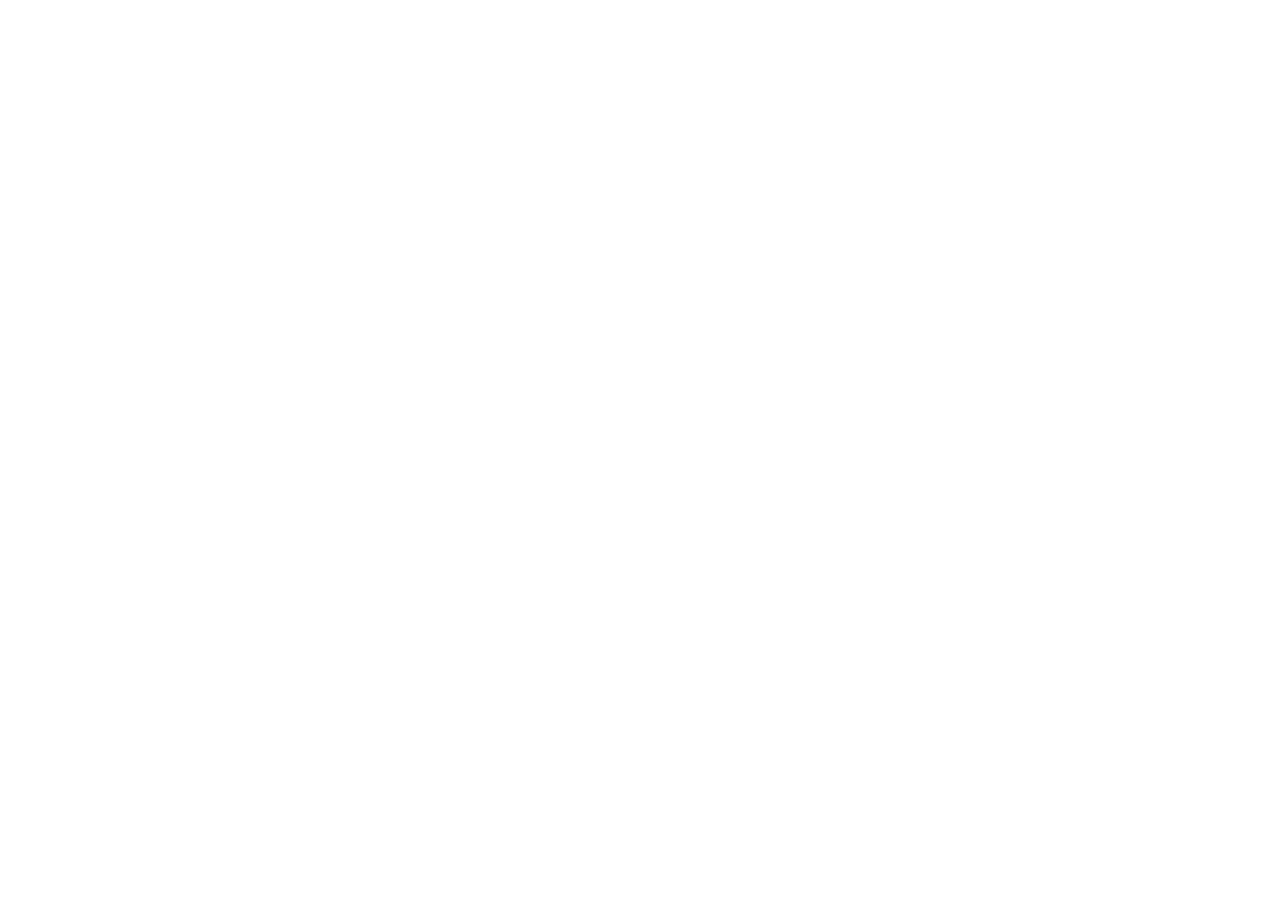
==== index.html @ cbf41607 "committed" ====
<!DOCTYPE html>
<html lang="en">
<head>
    <meta charset="UTF-8">
    <meta http-equiv="X-UA-Compatible" content="IE=edge">
    <meta name="viewport" content="width=device-width, initial-scale=1.0">
    <title>flex grid tutorial</title>
</head>
<body>
    <div>
        
    </div>
</body>
</html>
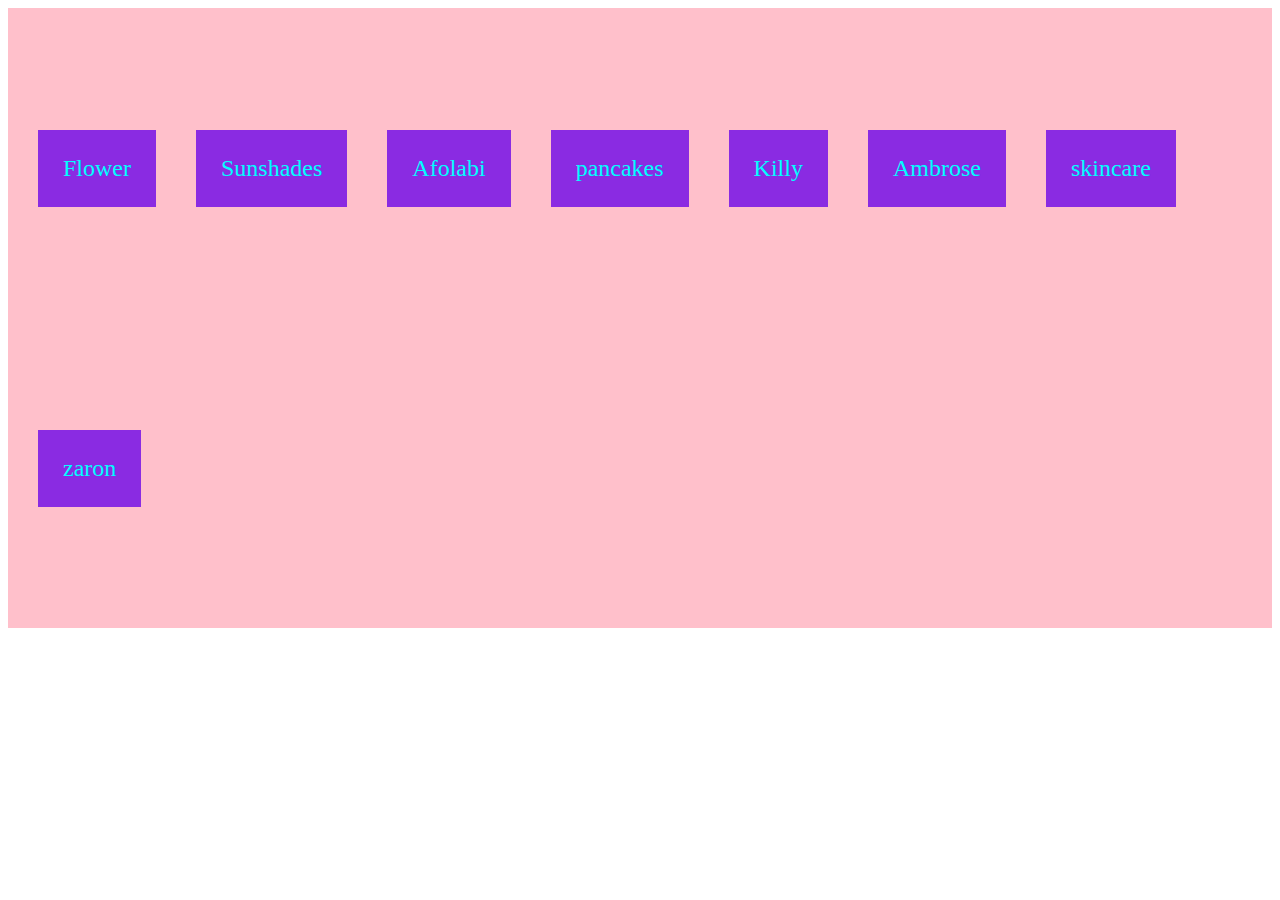
==== commit 5d833498: "main and div" ====
--- a/index.html
+++ b/index.html
@@ -5,10 +5,18 @@
     <meta http-equiv="X-UA-Compatible" content="IE=edge">
     <meta name="viewport" content="width=device-width, initial-scale=1.0">
     <title>flex grid tutorial</title>
+    <link rel="stylesheet" href="style.css">
 </head>
 <body>
-    <div>
-        
-    </div>
+    <main class="container">
+      <div class="item1">Flower</div>
+      <div class="item2">Sunshades</div>
+      <div class="item3">Afolabi</div>
+      <div class="item4">pancakes</div>
+      <div class="item5">Killy</div>
+      <div class="item6">Ambrose</div>
+      <div class="item7">skincare</div>
+      <div class="item8">zaron</div> 
+    </main>
 </body>
 </html>--- a/style.css
+++ b/style.css
@@ -0,0 +1,22 @@
+.container {
+  display: flex;
+  background-color: pink;
+  padding: 10px;
+  font-size: 24px;
+  color: aqua;
+  flex-direction: row;
+  flex-wrap: wrap;
+  justify-content: flex-start;
+  align-items: center;
+  height: 600px;
+}
+
+.container div {
+  padding: 25px;
+  background-color: blueviolet;
+  margin: 20px;
+}
+
+.item1 {
+  style: flex-grow;
+}
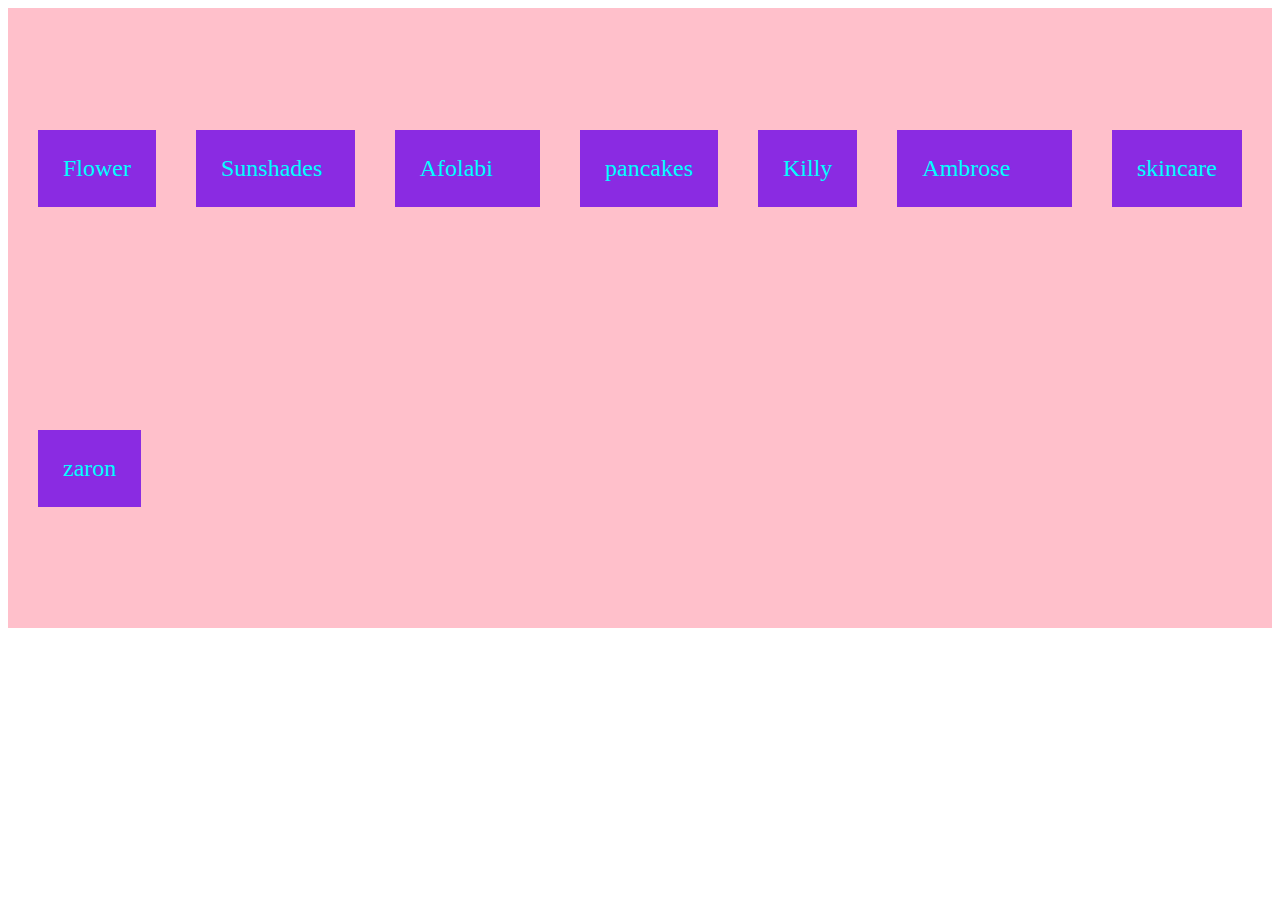
==== commit f0fe5619: "flex-grow" ====
--- a/index.html
+++ b/index.html
@@ -9,8 +9,8 @@
 </head>
 <body>
     <main class="container">
-      <div class="item1">Flower</div>
-      <div class="item2">Sunshades</div>
+      <div  style = "flex-grow: 0" class="item1">Flower</div>
+      <div  class="item2">Sunshades</div>
       <div class="item3">Afolabi</div>
       <div class="item4">pancakes</div>
       <div class="item5">Killy</div>
--- a/style.css
+++ b/style.css
@@ -18,5 +18,14 @@
 }
 
 .item1 {
-  style: flex-grow;
+   flex-grow : 0;
 }
+.item2{
+  flex-grow: 1;
+}
+.item3{
+  flex-grow: 3;
+}
+.item6{
+  flex-grow: 5;
+}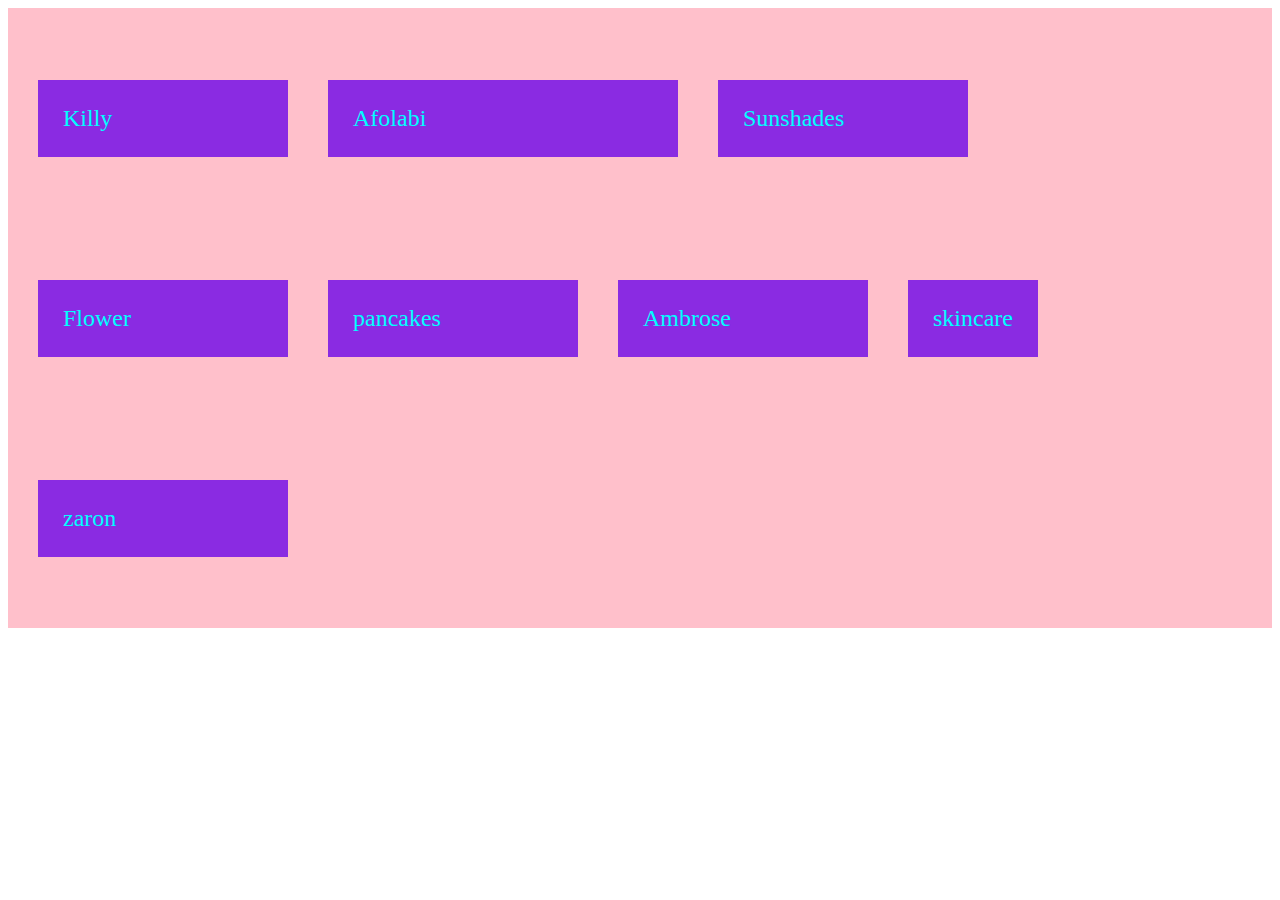
==== commit d05d1e20: "my commit" ====
--- a/index.html
+++ b/index.html
@@ -18,5 +18,6 @@
       <div class="item7">skincare</div>
       <div class="item8">zaron</div> 
     </main>
+
 </body>
 </html>--- a/style.css
+++ b/style.css
@@ -18,14 +18,38 @@
 }
 
 .item1 {
-   flex-grow : 0;
+   order: 4;
+   width: 200px;
+   
 }
 .item2{
-  flex-grow: 1;
+  order: 3;
+  width: 200px;
 }
 .item3{
-  flex-grow: 3;
+  order: 2;
+  width: 300px;
 }
+.item4{
+  order: 4;
+  width: 200px;
+}
+.item5{
+  order: 1;
+  width: 200px;
+
+}
+
 .item6{
-  flex-grow: 5;
-}+  order: 6;
+  width: 200px;
+}
+.item7{
+order: 7;
+
+}
+.item8{
+order: 8;
+width: 200px;
+}
+
